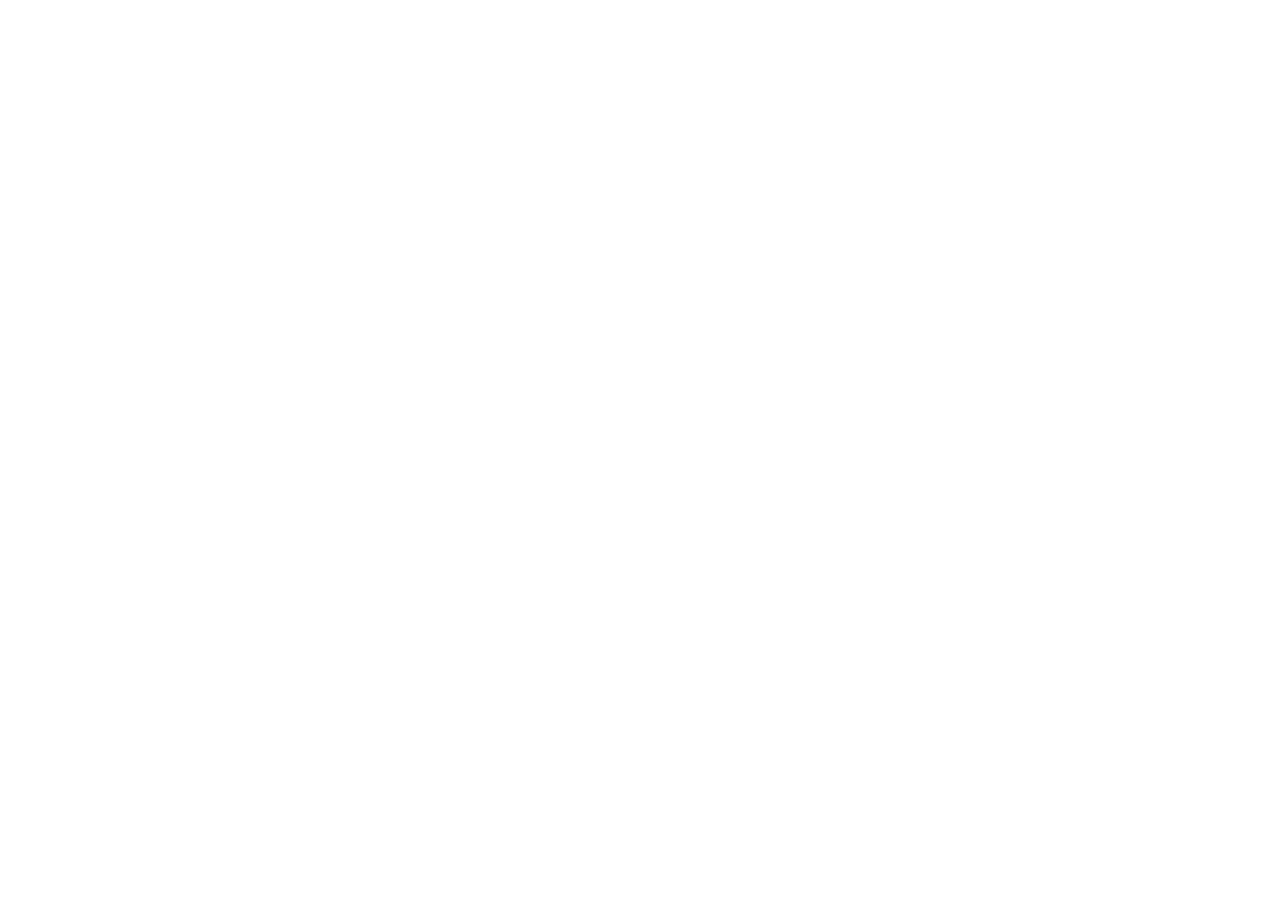
==== unit-1-master/boilerplate/index.html @ 0ee106bf "Initial commit" ====
<!DOCTYPE html>
<html lang="en">
    <head>
        <meta charset="utf-8">
        <meta name="viewport" content="width=device-width">
            <title></title>

        <!--put your external stylesheet links here-->
        <link rel="stylesheet" href="css/style.css">
        <!--[if IE<9]>
            <link rel="stylesheet" href="css/style.ie.css">
        <![endif]-->

         <!--you can also place internal styles here;
             place these within <style> tags-->
        
    </head>

    <body>
        <!--put your initial page content here-->

        <!--you can also use this space for internal scripts;
        place these within <script> tags-->

        <!--put your external script links here-->
        <script type="text/javascript" src="js/main.js"></script>
    </body>
</html>
---- unit-1-master/boilerplate/css/style.css ----
/*Add CSS styles here*/
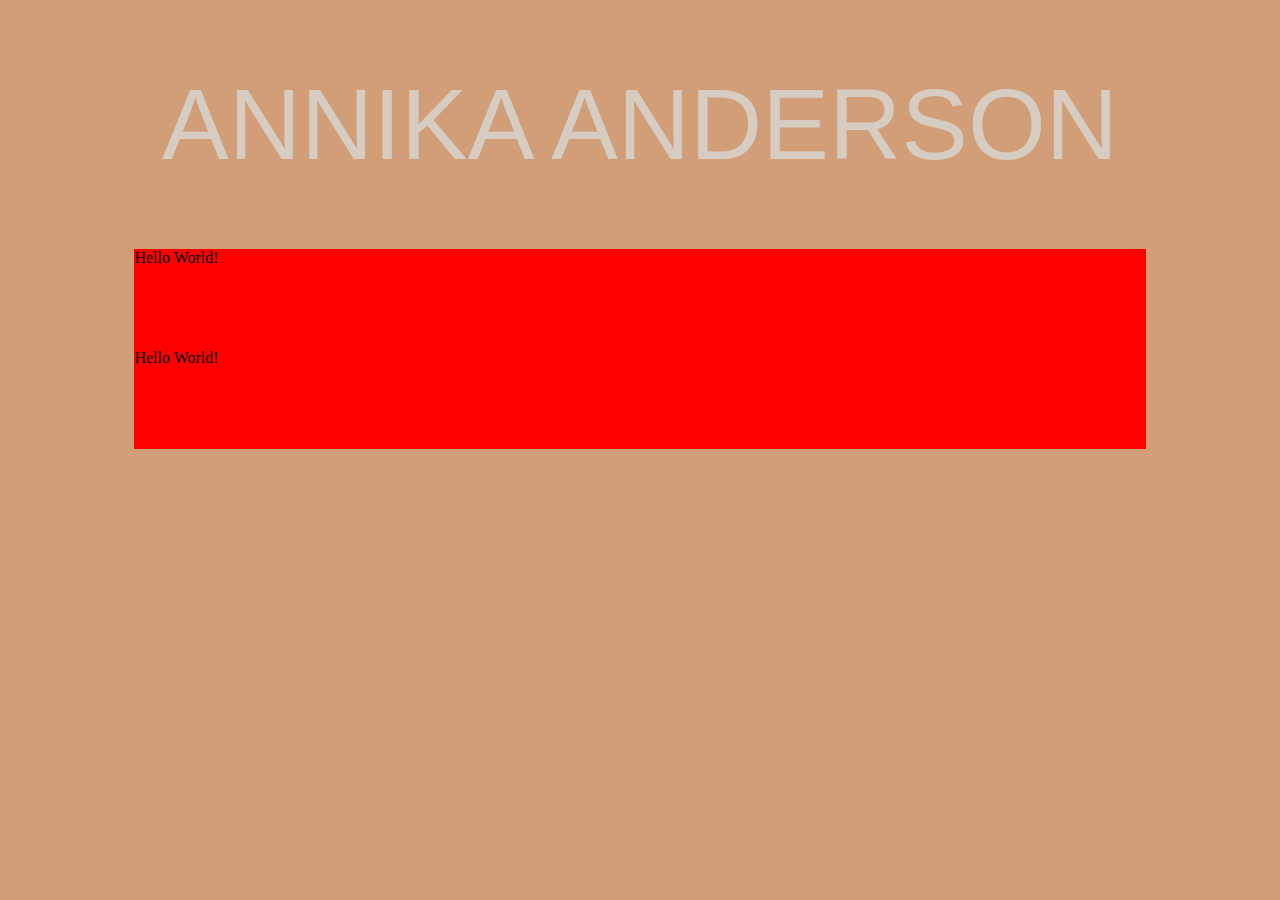
==== commit 549c7696: "fixing errprs" ====
--- a/unit-1-master/boilerplate/index.html
+++ b/unit-1-master/boilerplate/index.html
@@ -5,24 +5,44 @@
         <meta name="viewport" content="width=device-width">
             <title></title>
 
-        <!--put your external stylesheet links here-->
         <link rel="stylesheet" href="css/style.css">
-        <!--[if IE<9]>
-            <link rel="stylesheet" href="css/style.ie.css">
-        <![endif]-->
-
-         <!--you can also place internal styles here;
-             place these within <style> tags-->
+        <div class="container">
+            <div class="row">
+                <div class="title col-12">
+                    <h1 class="name">ANNIKA ANDERSON</h1>
+                    <body style="background-color:#D19E78;">
+                    </body>
+                </div>
         
     </head>
+    <style>
+      #mydiv {
+          background-color: red;
+          width: 80%;
+          margin: 0 auto;
+          height: 100px;
+      }
+  </style>
 
+</head>
+<body>
+  <div id="mydiv">
+      Hello World!
+  </div>
+</body>
     <body>
-        <!--put your initial page content here-->
+      <div id="mydiv">
+        Hello World!
+    </div>
+    
+    <script>
+        var mydiv = document.getElementById("mydiv");
+        mydiv.addEventListener("click", function(){
+            alert("Hello World!");
+        });
+    </script>
 
-        <!--you can also use this space for internal scripts;
-        place these within <script> tags-->
-
-        <!--put your external script links here-->
+      
         <script type="text/javascript" src="js/main.js"></script>
     </body>
 </html>--- a/unit-1-master/boilerplate/css/style.css
+++ b/unit-1-master/boilerplate/css/style.css
@@ -1 +1,7 @@
-/*Add CSS styles here*/+.name{
+    color:#D6CCC2;
+    font-size:100px;
+    text-align:center;
+    font-family:"Trebuchet MS", Helvetica, sans-serif;
+    font-weight: 200;
+    text-align: center; }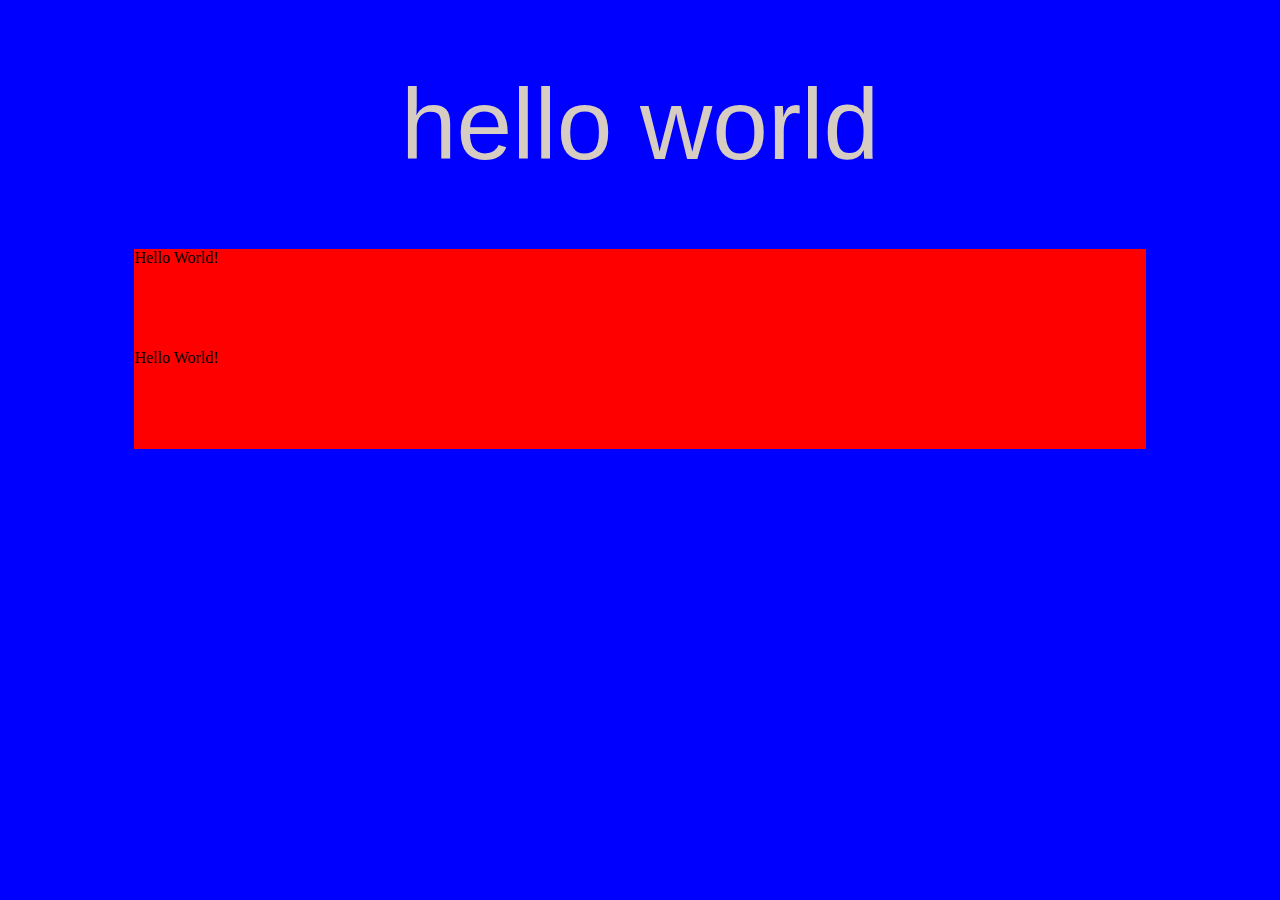
==== commit 75a0c7b7: "update" ====
--- a/unit-1-master/boilerplate/index.html
+++ b/unit-1-master/boilerplate/index.html
@@ -9,8 +9,8 @@
         <div class="container">
             <div class="row">
                 <div class="title col-12">
-                    <h1 class="name">ANNIKA ANDERSON</h1>
-                    <body style="background-color:#D19E78;">
+                    <h1 class="name">hello world</h1>
+                    <body style="background-color:blue;">
                     </body>
                 </div>
         
